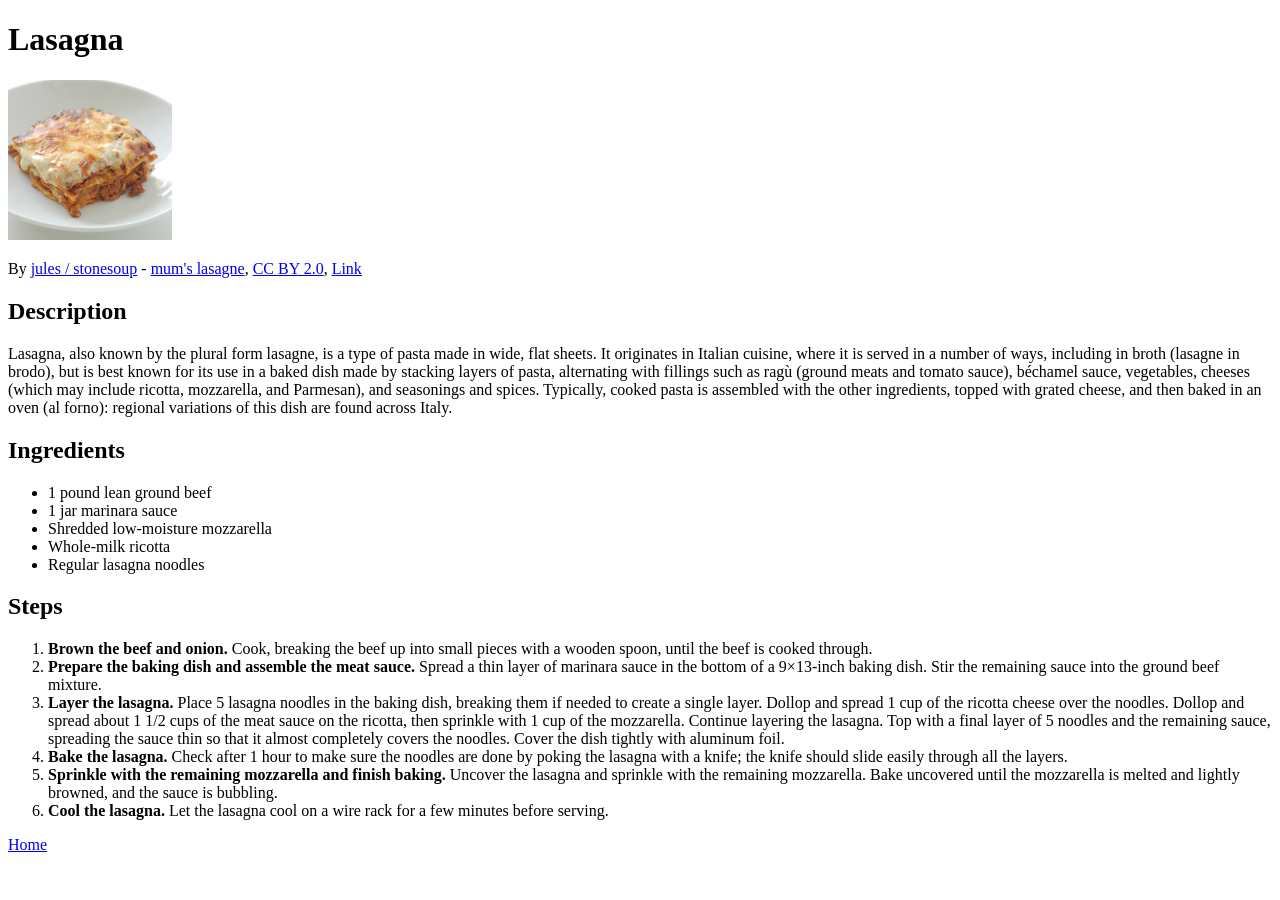
==== recipes/lasagna.html @ 6c50312d "Add image alt-text, change file name scheme Updated for accessibility, as well as modifying recipe/a" ====
<!DOCTYPE html>
<html lang="en">
<head>
    <meta charset="UTF-8">
    <meta name="viewport" content="width=device-width, initial-scale=1.0">
    <title>Lasagna Recipe</title>
</head>

<body>
    <h1>Lasagna</h1>
    <img src="../assets/Lasagne_-_stonesoup.jpg" alt="Lasagna" height="160" width="164">
    <p>By <a rel="nofollow" class="external text" href="https://www.flickr.com/people/58367355@N00">jules / stonesoup</a> - <a rel="nofollow" class="external text" href="https://www.flickr.com/photos/58367355@N00/3285949751/">mum's lasagne</a>, <a href="https://creativecommons.org/licenses/by/2.0" title="Creative Commons Attribution 2.0">CC BY 2.0</a>, <a href="https://commons.wikimedia.org/w/index.php?curid=10755032">Link</a></p>
    <h2>Description</h2>
    <p>Lasagna, also known by the plural form lasagne, is a type of pasta made in wide, flat sheets. It originates in Italian cuisine, where it is served in a number of ways, including in broth (lasagne in brodo), but is best known for its use in a baked dish made by stacking layers of pasta, alternating with fillings such as ragù (ground meats and tomato sauce), béchamel sauce, vegetables, cheeses (which may include ricotta, mozzarella, and Parmesan), and seasonings and spices. Typically, cooked pasta is assembled with the other ingredients, topped with grated cheese, and then baked in an oven (al forno): regional variations of this dish are found across Italy.</p>
    <h2>Ingredients</h2>
    <ul>
        <li>1 pound lean ground beef</li>
        <li>1 jar marinara sauce</li>
        <li>Shredded low-moisture mozzarella</li>
        <li>Whole-milk ricotta</li>
        <li>Regular lasagna noodles</li>
    </ul>
    <h2>Steps</h2>
    <ol>
        <li><strong>Brown the beef and onion.</strong> Cook, breaking the beef up into small pieces with a wooden spoon, until the beef is cooked through.</li>
        <li><strong>Prepare the baking dish and assemble the meat sauce.</strong> Spread a thin layer of marinara sauce in the bottom of a 9×13-inch baking dish. Stir the remaining sauce into the ground beef mixture.</li>
        <li><strong>Layer the lasagna.</strong> Place 5 lasagna noodles in the baking dish, breaking them if needed to create a single layer. Dollop and spread 1 cup of the ricotta cheese over the noodles. Dollop and spread about 1 1/2 cups of the meat sauce on the ricotta, then sprinkle with 1 cup of the mozzarella. Continue layering the lasagna. Top with a final layer of 5 noodles and the remaining sauce, spreading the sauce thin so that it almost completely covers the noodles. Cover the dish tightly with aluminum foil.</li>
        <li><strong>Bake the lasagna.</strong> Check after 1 hour to make sure the noodles are done by poking the lasagna with a knife; the knife should slide easily through all the layers.</li>
        <li><strong>Sprinkle with the remaining mozzarella and finish baking.</strong> Uncover the lasagna and sprinkle with the remaining mozzarella. Bake uncovered until the mozzarella is melted and lightly browned, and the sauce is bubbling.</li>
        <li><strong>Cool the lasagna.</strong> Let the lasagna cool on a wire rack for a few minutes before serving.</li>
    </ol>
    <a href="../index.html">Home</a>
</body>
</html>
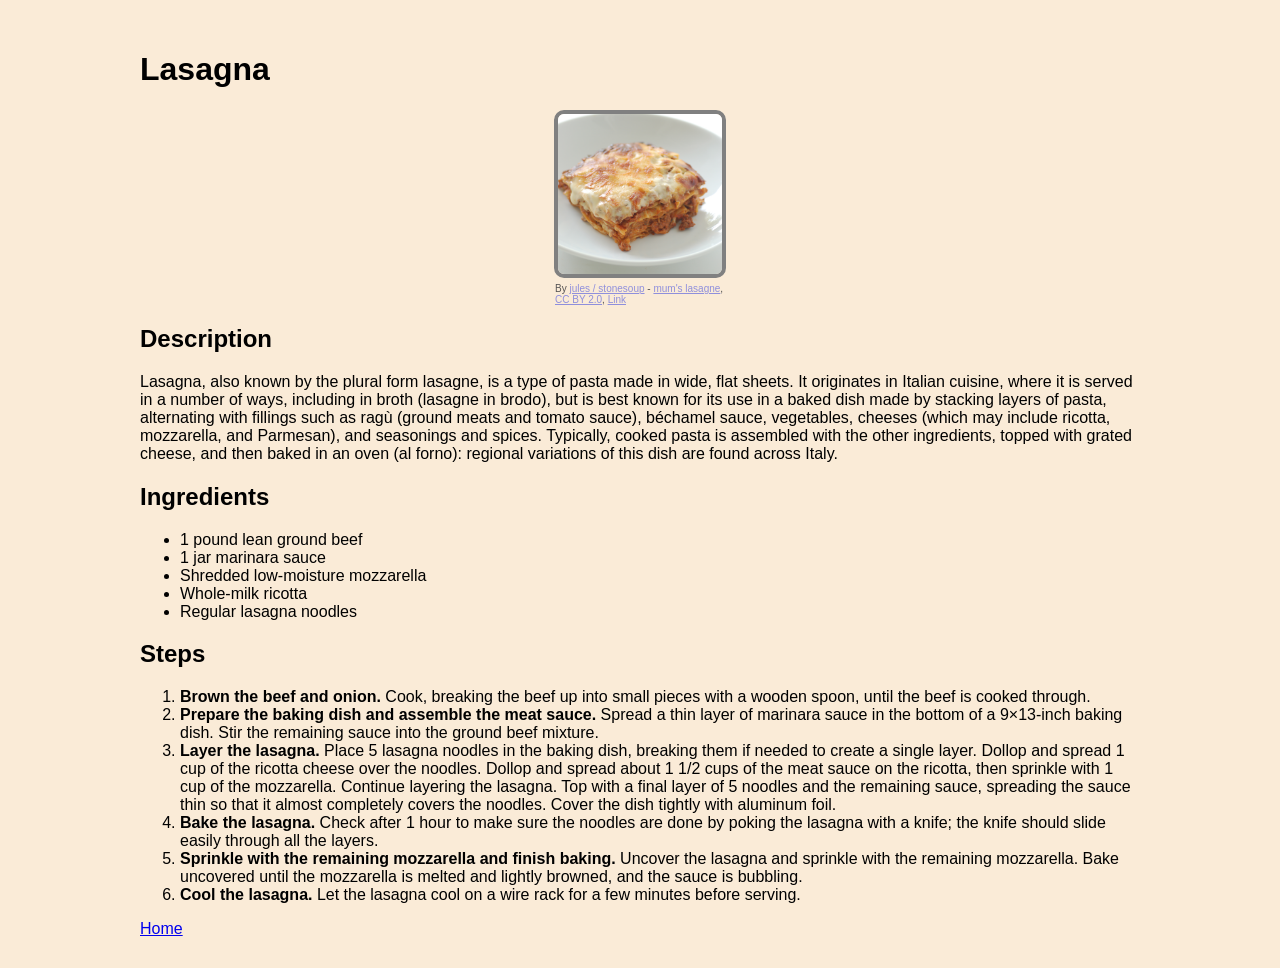
==== commit 30ce0a13: "Add formatting to all website pages Completed basic formatting for page elements. Added appropriate " ====
--- a/recipes/lasagna.html
+++ b/recipes/lasagna.html
@@ -4,12 +4,13 @@
     <meta charset="UTF-8">
     <meta name="viewport" content="width=device-width, initial-scale=1.0">
     <title>Lasagna Recipe</title>
+    <link rel="stylesheet" href="../styles.css">
 </head>
 
-<body>
+<body class="recipe">
     <h1>Lasagna</h1>
-    <img src="../assets/Lasagne_-_stonesoup.jpg" alt="Lasagna" height="160" width="164">
-    <p>By <a rel="nofollow" class="external text" href="https://www.flickr.com/people/58367355@N00">jules / stonesoup</a> - <a rel="nofollow" class="external text" href="https://www.flickr.com/photos/58367355@N00/3285949751/">mum's lasagne</a>, <a href="https://creativecommons.org/licenses/by/2.0" title="Creative Commons Attribution 2.0">CC BY 2.0</a>, <a href="https://commons.wikimedia.org/w/index.php?curid=10755032">Link</a></p>
+    <img src="../assets/lasagna.jpg" alt="Lasagna" height="160" width="164">
+    <p class="attrib">By <a rel="nofollow" class="external text" href="https://www.flickr.com/people/58367355@N00">jules / stonesoup</a> - <a rel="nofollow" class="external text" href="https://www.flickr.com/photos/58367355@N00/3285949751/">mum's lasagne</a>, <a href="https://creativecommons.org/licenses/by/2.0" title="Creative Commons Attribution 2.0">CC BY 2.0</a>, <a href="https://commons.wikimedia.org/w/index.php?curid=10755032">Link</a></p>
     <h2>Description</h2>
     <p>Lasagna, also known by the plural form lasagne, is a type of pasta made in wide, flat sheets. It originates in Italian cuisine, where it is served in a number of ways, including in broth (lasagne in brodo), but is best known for its use in a baked dish made by stacking layers of pasta, alternating with fillings such as ragù (ground meats and tomato sauce), béchamel sauce, vegetables, cheeses (which may include ricotta, mozzarella, and Parmesan), and seasonings and spices. Typically, cooked pasta is assembled with the other ingredients, topped with grated cheese, and then baked in an oven (al forno): regional variations of this dish are found across Italy.</p>
     <h2>Ingredients</h2>
--- a/styles.css
+++ b/styles.css
@@ -0,0 +1,60 @@
+body {
+    font-family: 'Segoe UI', Tahoma, Geneva, Verdana, sans-serif;
+    background-color: antiquewhite;
+    max-width: 1000px;
+    margin: 0 auto;
+    padding: 30px;
+}
+.home {
+    text-align: center;
+    font-size: 50px;
+}
+.home * {
+    margin: 40px;
+}
+
+.home ul {
+    display:flex;
+    flex-flow: row wrap;
+    justify-content: space-around;
+    border: 1px;
+    list-style: none;
+    text-wrap-mode: nowrap;
+}
+.home a {
+    border-style: solid;
+    border-color: brown;
+    padding: 20px;
+    border-radius: 10px;
+    background-color: aliceblue;
+    margin:0;
+}
+.home a:hover {
+    
+    background-color: aquamarine;
+    padding: 18px;
+    margin:2px;
+    border-radius: 5px;
+}
+
+.recipe .attrib {
+    overflow-wrap: break-word;
+    font-size: 10px;
+    color: #575555;
+    width: 170px;
+    margin: 5px auto;
+    text-wrap-mode: wrap;
+}
+.attrib a {
+    color: rgb(143, 143, 220);
+    overflow-wrap: break-word;
+}
+.recipe img {
+    display: block;
+    margin-bottom: 5px;
+    border-radius: 10px;
+    border-style: solid;
+    border-color: grey;
+    border-width: 4px;
+    margin: 0 auto;
+}
